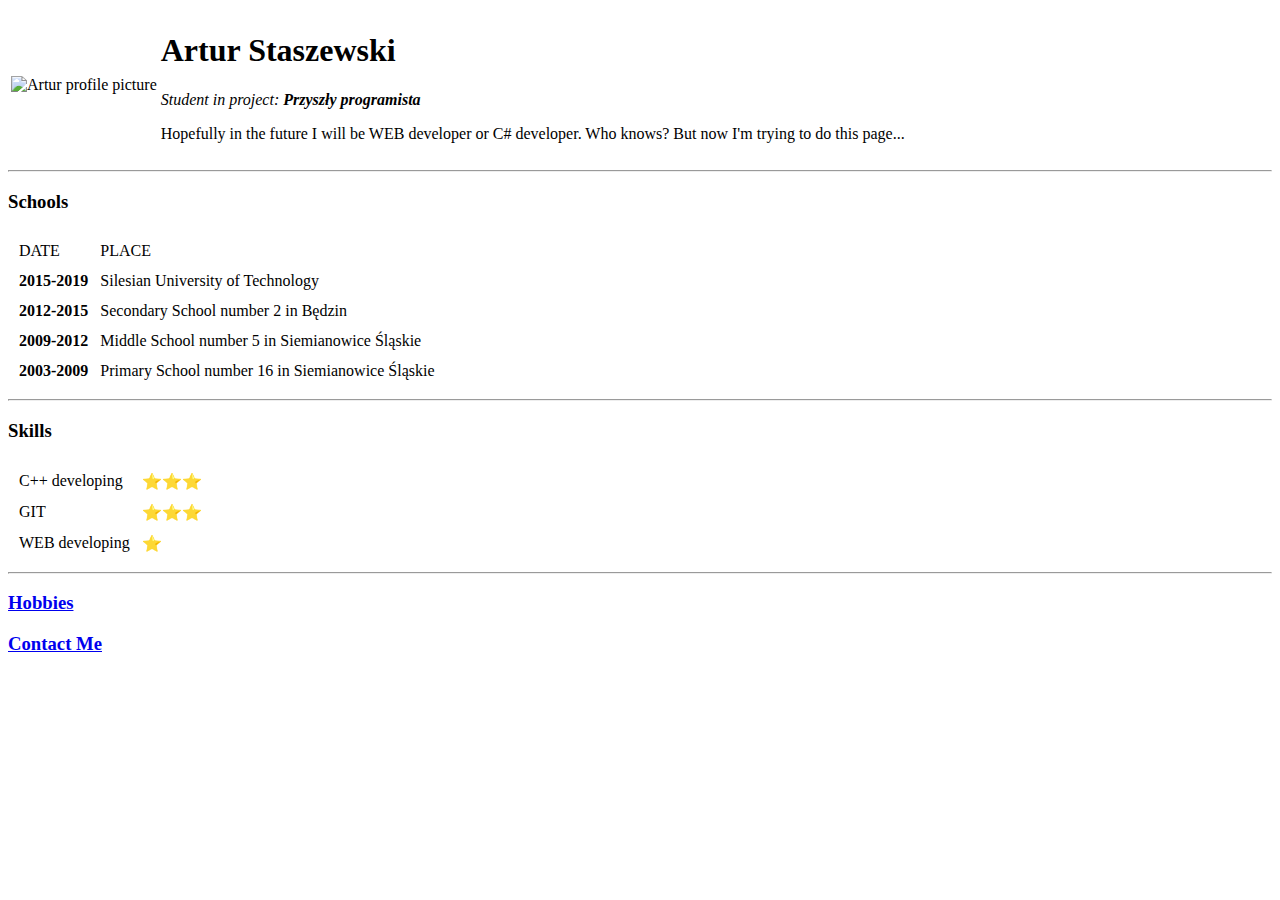
==== index.html @ 95854781 "Add files via upload" ====
<!DOCTYPE html>
<html lang="en">
<head>
    <meta charset="UTF-8">
    <title>Artur Staszewski CV</title>
</head>
<body>
    <table>
        <tr>
            <td><img src="Artur.png" alt="Artur profile picture"></td>
            <td>
                <h1>Artur Staszewski</h1>
                <p><em>Student in project: <strong>Przyszły programista</strong></em></p>
                <p>Hopefully in the future I will be WEB developer or C# developer. Who knows? But now I'm trying to do this page...</p>
            </td>
        </tr>
    </table>
    <hr>
    <h3>Schools</h3>
      <table cellspacing="10">
        <thead>
            <tr>
                <td>DATE</td>
                <td>PLACE</td>
            </tr>
        </thead>
        <tbody>
            <tr>
                <td><strong>2015-2019</strong></td>
                <td>Silesian University of Technology</td>
            </tr>
            <tr>
                <td><strong>2012-2015</strong></td>
                <td>Secondary School number 2 in Będzin</td>
            </tr>
            <tr>
                <td><strong>2009-2012</strong></td>
                <td>Middle School number 5 in Siemianowice Śląskie</td>
            </tr>
            <tr>
                <td><strong>2003-2009</strong></td>
                <td>Primary School number 16 in Siemianowice Śląskie</td>
            </tr>
        </tbody>
      </table>
      <hr>
      <h3>Skills</h3>
      <table cellspacing="10">
        <tbody>
            <tr>
                <td>C++ developing</td>
                <td>⭐⭐⭐</td>
            </tr>
            <tr>
                <td>GIT</td>
                <td>⭐⭐⭐</td>
            </tr>
            <tr>
                <td>WEB developing</td>
                <td>⭐</td>
            </tr>
        </tbody>
      </table>
      <hr>
    <h3><a href="hobbies.html">Hobbies</a></h3>
    <h3><a href="contact-me.html">Contact Me</a></h3>
</body>
</html>
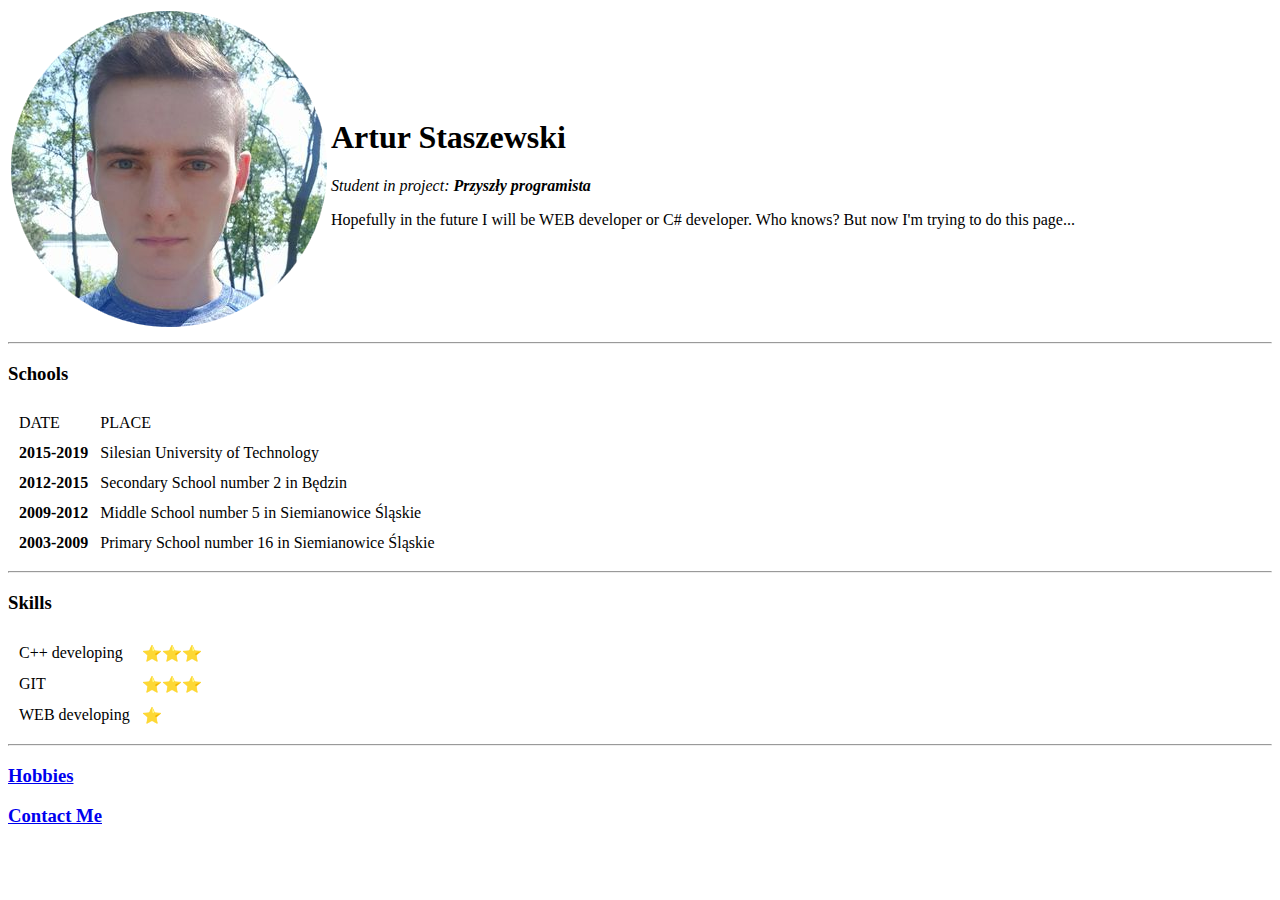
==== commit 995ab8ba: "Add files via upload" ====
--- a/index.html
+++ b/index.html
@@ -7,7 +7,7 @@
 <body>
     <table>
         <tr>
-            <td><img src="Artur.png" alt="Artur profile picture"></td>
+            <td><img src="images/Artur.png" alt="Artur profile picture"></td>
             <td>
                 <h1>Artur Staszewski</h1>
                 <p><em>Student in project: <strong>Przyszły programista</strong></em></p>
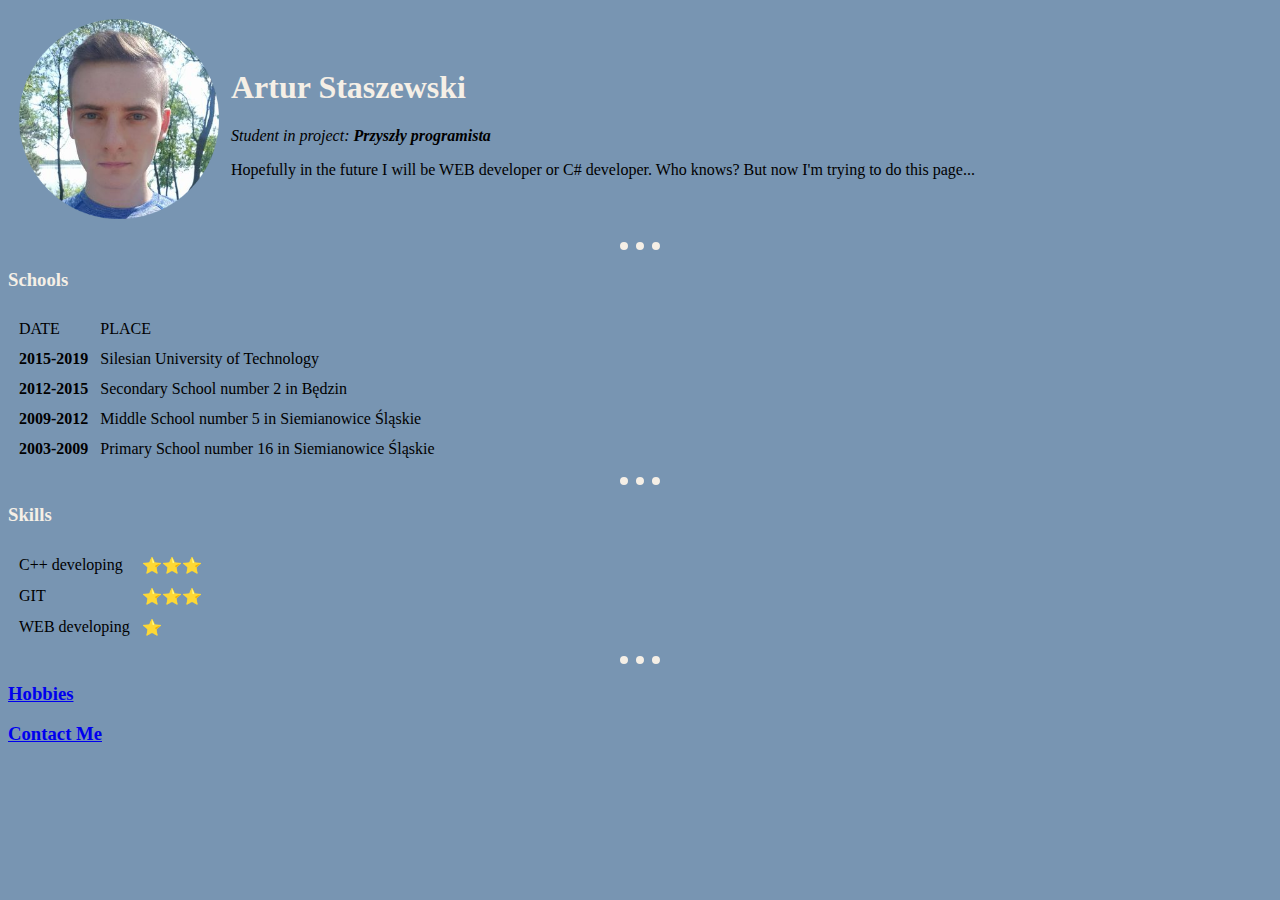
==== commit ea340d7d: "Add files via upload" ====
--- a/index.html
+++ b/index.html
@@ -3,9 +3,10 @@
 <head>
     <meta charset="UTF-8">
     <title>Artur Staszewski CV</title>
+    <link rel="stylesheet" href="css/styles.css">
 </head>
 <body>
-    <table>
+    <table cellspacing="10">
         <tr>
             <td><img src="images/Artur.png" alt="Artur profile picture"></td>
             <td>
--- a/css/styles.css
+++ b/css/styles.css
@@ -0,0 +1,23 @@
+body {
+    background-color: #7895B2;
+}
+hr {
+    background-color: #7895B2;
+    border-style: none;
+    border-top-style: dotted;
+    height: 0px;
+    width: 40px;
+    border-width: 8px;
+    border-color: #F5EFE6;
+    
+}
+img {
+    height: 200px;
+}
+h1 {
+    color: #F5EFE6;
+    
+}
+h3 {
+    color: #F5EFE6;
+}